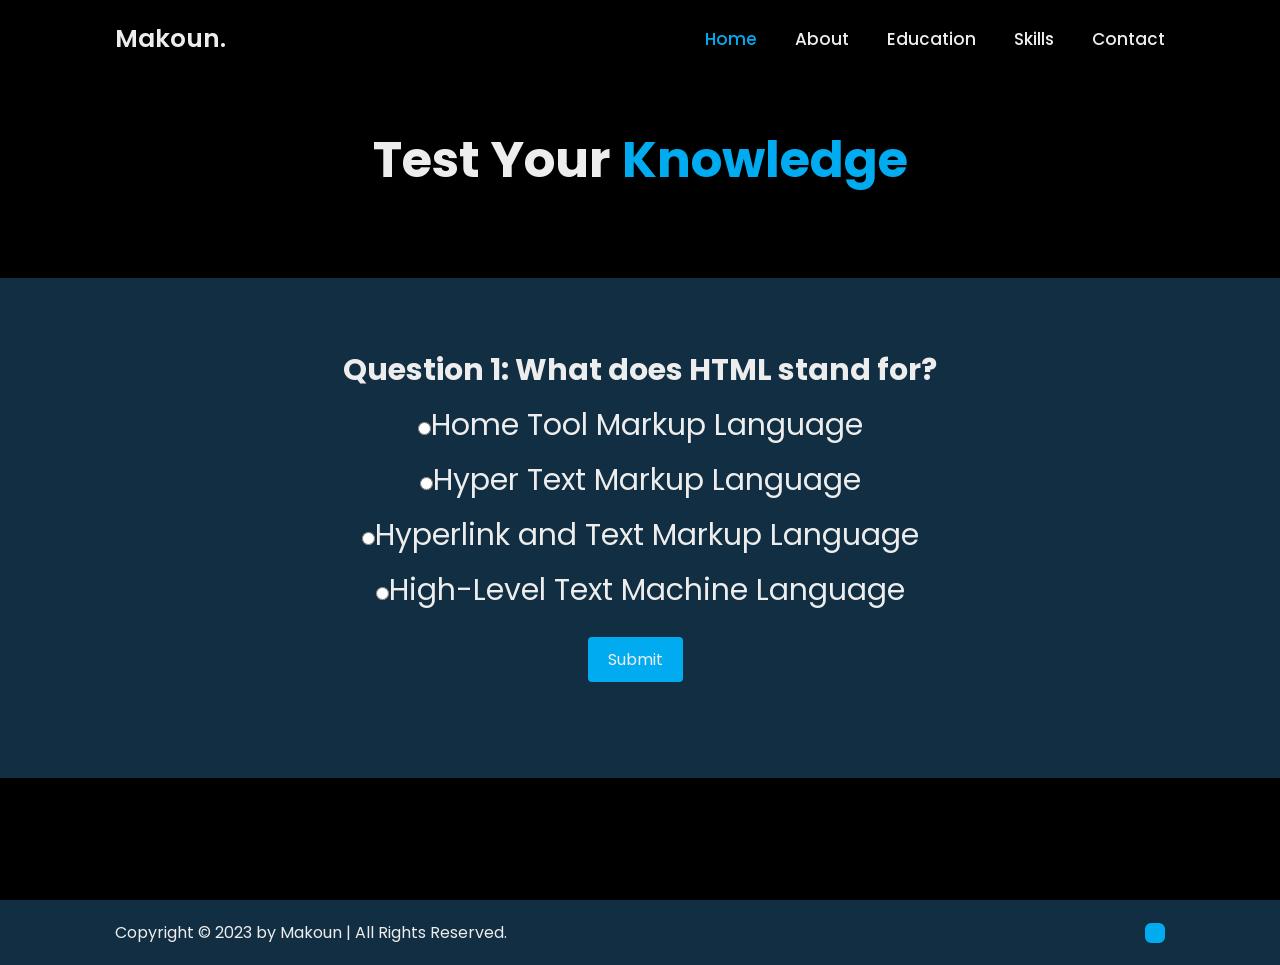
==== html/quiz.html @ e343683a "first commit" ====
<!DOCTYPE html>
<html lang="en">
<head>
    <meta charset="UTF-8">
    <meta name="viewport" content="width=device-width, initial-scale=1.0">
    <title>Quizz sur les Sciences</title>
    <link rel="stylesheet" href="../css/style.css">
</head>
<body>
    <header class="header">
        <a href="#" class="logo"> Makoun. </a>
        <div class="bx bx-menu" id="menu-icon"></div>
        <nav class="navbar">
            <a href="../main.html" class="active">Home</a>
            <a href="../main.html#about">About</a>
            <a href="../main.html#education">Education</a>
            <a href="../main.html#skills">Skills</a>
            <a href="../main.html#contact">Contact</a>

        </nav>
    </header>
<section class="quiz">
<div id="quizForm">
    <h2 class="heading">Test Your <span>Knowledge</span></h2>
    <div class="container">
        <div id="quiz"></div>
        <div id="result" class="result"></div>
        <button id="submit" class="button">Submit</button>
        <button id="retry" class="button hide">Retry</button>
        <button id="showAnswer" class="button hide">Show Answer</button>
      </div>

</div>
</section>
<script src="../js/script.js"></script>
<footer class="footer">
    <div class="footer-text">
        <p>Copyright &copy; 2023 by Makoun | All Rights Reserved.</p>
    </div>
    <div class="footer-iconTop">
        <a href="#"><i class='bx bx-up-arrow-alt'></i></a>
    </div>
</footer>
</body>
</html>
---- css/style.css ----
@import url('https://fonts.googleapis.com/css2?family=poppins:wght@300;400;500;600;700;800;900&display=swap');

* {
    margin: 0;
    font-family: 'poppins', sans-serif;
    padding: 0;
    box-sizing: border-box;
    text-decoration: none;
    border: none;
    outline: none;
    scroll-behavior: smooth;
}

/*def colors*/
:root {
    --bg-color:black ;
    --second-bg-color: #112e42;
    --text-color: #ededed;
    --main-color: #00abf0;
}
html {
    font-size: 62.5%;
    overflow-x: hidden;
}
body {
    background-color: var(--bg-color);
    color: var(--text-color);
}
.header {
    position: fixed;
    top: 0;
    left: 0;
    width: 100%;
    padding: 20px 9%;
    background: transparent;
    display: flex;
    justify-content: space-between;
    align-items: center;
    z-index: 100;
    transition: .3s;
}
.header.sticky{
    background:rgb(238, 6, 76) ;
}
.logo {
    font-size: 25px;
    color: var(--text-color);
    font-weight: 600;
}
.navbar a {
    font-size: 17px;
    color: var(--text-color);
    font-weight: 500;
    margin-left: 35px;
    transition: .3s;
}
.navbar a:hover,
.navbar a.active {
    color: var(--main-color);
}

#menu-icon {
    font-size: 36px;
    color: var(--text-color);
    cursor: pointer;
    display: none;
}

section {
    min-height: 100vh;
    padding: 100px 9% 20;
}

.home {
    display: flex;
    align-items: center;
    padding: 0 9%;
    background: url('../image/bg.jpg') no-repeat;
    background-size: cover;
    background-position: center;
}

.home-content {
    max-width: 600px;
}

.home-content h1 {
    font-size: 56px;
    font-weight: 700;
    line-height: 1.3;
}
.home-content h1 span {
    color: var(--text-color);
}

.home-content .text-animate {
    position: relative;
    width: 328px;
}

.home-content .text-animate h3 {
    font-size: 32px;
    font-weight: 700;
    color: transparent;
    -webkit-text-stroke: .7px var(--main-color);
}

.home-content p {
    font-size: 16px;
    margin: 20px 0 40px;
}

.btn-box {
    position: relative;
    display: flex;
    justify-content: space-between;
    width: 345px;
    height: 50px;
}

.btn-box .btn {
    position: relative;
    display: inline-flex;
    justify-content: center;
    align-items: center;
    width: 150px;
    height: 100%;
    background: var(--main-color);
    border: 2px solid var(--main-color);
    border-radius: 80px;
    font-size: 17px;
    font-weight: 600;
    letter-spacing: 1px;
    color: var(--bg-color);
    z-index: 1;
    overflow: hidden;
    transition: .5s;
}

.btn-box .btn:hover {
    color: var(--main-color);
}

.btn-box .btn:nth-child(2) {
    background: transparent;
    color: var(--main-color);
}

.btn-box .btn:nth-child(2)::before {
    background: var(--main-color);
}

.btn-box .btn:nth-child(2):hover {
    color: var(--bg-color);
}

.btn-box .btn::before {
    content: '';
    position: absolute;
    top: 0;
    left: 0;
    width: 0;
    height: 100%;
    background: var(--bg-color);
    z-index: -1;
    transition: .5s;
}

.btn-box .btn:hover::before {
    width: 100%;
}

.home-sci {
    position: absolute;
    bottom: 40px;
    width: 170px;
    display: flex;
    justify-content: space-between;
}

.home-sci a {
    position: relative;
    display: inline-flex;
    justify-content: center;
    align-items: center;
    width: 40px;
    height: 40px;
    background: transparent;
    border: 2px solid var(--main-color);
    border-radius: 50%;
    font-size: 20px;
    color: var(--main-color);
    z-index: 1;
    overflow: hidden;
    transition: .5s;
}

.home-sci a:hover {
    color: var(--bg-color);
}

.home-sci a::before {
    content: '';
    position: absolute;
    top: 0;
    left: 0;
    width: 0;
    height: 100%;
    background: var(--main-color);
    z-index: -1;
    transition: .5s;
}

.home-sci a:hover::before {
    width: 100%;
}

.about {
    display: flex;
    justify-content: center;
    align-items: center;
    flex-direction: column;
    gap: 20px;
    background: var(--second-bg-color);
    padding-bottom: 60px;
}

.heading {
    font-size: 50px;
    margin-bottom: 30px;
    text-align: center;
}

span {
    color: var(--main-color);
}
/*about*/
.about-img {
    position: relative;
    width: 250px;
    height: 250px;
    border-radius: 50%;
    display: flex;
    justify-content: center;
    align-items: center;
}

.about-img img {
    width: 75%;
    border-radius: 50%;
    border: 2px solid var(--main-color);
}

.about-img .circle-spin {
    position: absolute;
    top: 50%;
    left: 50%;
    transform: translate(-50%, -50%) rotate(0);
    width: 100%;
    height: 100%;
    border-radius: 50%;
    border-top: 2px solid var(--second-bg-color);
    border-bottom: 2px solid var(--second-bg-color);
    border-left: 2px solid var(--main-color);
    border-right: 2px solid var(--main-color);
}

.about-content {
    text-align: center;
}

.about-content h3 {
    font-size: 26px;
}

.about-content p {
    font-size: 16px;
    margin: 20px 0 30px;
}
.btn-box.btns{
    display: inline-block;
    width: 150px;
}
.btn-box.btns a::before{
    background: var(--second-bg-color);
}
/*education*/
.education{
    display: flex;
    justify-content: center;
    align-items: center;
    flex-direction: column;
    padding-bottom: 50px;
}
.education .education-row{
    display: flex;
    flex-wrap: wrap;
    gap: 50px;
}
.education .education-column{
    flex:1 1 400px ;
}
.education-column .title{
    font-size: 25px;
    margin: 0 0 15px 20px;
}
.education-column .education-box{
    border-left: 2px solid var(--main-color);
}
.education-box  .education-content {
    position: relative;
    padding-left: 20px;
}
.education-box .education-content::before{
    content: '';
    position: absolute;
    top: 0;
    left:-11px ;
    width: 20px;
    height: 20px;
    background: var(--main-color);
    border-radius: 50%;
}
.education-content .content{
    position: relative;
    padding: 15px;
    border: 2px solid var(--main-color);
    border-radius: 6px;
    margin-bottom: 20px;
    overflow: hidden;
}
.education-content .content::before{
    content: '';
    position: absolute;
    top: 0;
    left: 0;
    width: 0;
    height: 100%;
    background: var(--second-bg-color);
    z-index: -1;
    transition: .5s;
}
.education-content .content:hover::before{
    width: 100%;
}
.education-content .content .year{
    font-size: 15px;
    color: var(--main-color);
    padding-bottom: 5px;
}
.education-content .content .year i {
    padding-right: 5px;
}
.education-content .content h3{
    font-size: 20px;
}
.education-content .content p{
    font-size: 16px;
    padding-top: 5px;
}
/*skills*/
.skills{
    padding-top: 70px;
    padding-bottom: 50px;
    background: var(--second-bg-color);
}
.skills .skills-row{
    display: flex;
    flex-wrap: wrap;
    gap: 50px;
}
.skills-row .skills-column{
    flex: 1 1 400px;
}
.skills-column .title{
    font-size: 25px;
    margin: 0 0 15px;
}
.skills-box .skills-content{
    position: relative;
    border: 2px solid var(--main-color);
    border-radius: 6px;
    padding: 5px 15px;
    z-index: 1;
    overflow: hidden;
}
.skills-box .skills-content::before{
    content: '';
    position: absolute;
    top: 0;
    left: 0;
    width: 0;
    height: 100%;
    background: var(--bg-color);
    z-index: -1;
    transition: .5s;
}
.skills-box .skills-content:hover::before{
    width: 100%;
}
.skills-content .progress{
    padding: 10px 0;
}
.skills-content .progress h3{
    font-size: 17px;
    display: flex;
    justify-content: space-between;
}
.skills-content .progress h3 span{
    color: var(--text-color)
}
.skills-content .progress .bar{
    height: 25px;
    border-radius: 6px;
    border: 2px solid var(--main-color);
    padding: 5px;
    margin: 10px 0;
}
.skills-content .progress .bar span{
    display: block;
    height: 100%;
    border-radius: 3px;
    background: var(--main-color) ;
}
.skills-column:nth-child(1) .skills-content .progress:nth-child(1) .bar span{
    width: 80%; ;
}
.skills-column:nth-child(1) .skills-content .progress:nth-child(2) .bar span{
    width: 80%; ;
}
.skills-column:nth-child(1) .skills-content .progress:nth-child(3) .bar span{
    width: 70%; ;
}
.skills-column:nth-child(1) .skills-content .progress:nth-child(4) .bar span{
    width: 90%; ;
}
.skills-column:nth-child(2) .skills-content .progress:nth-child(1) .bar span{
    width: 95% ;
}
.skills-column:nth-child(2) .skills-content .progress:nth-child(2) .bar span{
    width: 75%; ;
}
.skills-column:nth-child(2) .skills-content .progress:nth-child(3) .bar span{
    width: 85%; ;
}
.skills-column:nth-child(2) .skills-content .progress:nth-child(4) .bar span{
    width: 60%; ;
}
/*contact*/
.contact{
   padding-top: 70px;
}
.contact form {
    max-width: 700px;
    margin: 0 auto;
    text-align: center;
}
.contact form .input-box{
    position: relative;
    display: flex;
    justify-content: space-between;
    flex-wrap: wrap;
}
.contact form .input-box .input-field {
    position: relative;
    width: 49%;
    margin: 8px 0;
}
.contact form .input-box .input-field input,.contact form .textarea-field textarea{
    width: 100%;
    height: 100%;
    padding: 15px;
    font-size: 16px;
    color: var(--text-color);
    background: transparent;
    border-radius: 6px;
    border: 2px solid var(--main-color);
}
.contact form .input-box .input-field input::placeholder,.contact form .textarea-field textarea::placeholder{
color: var(--text-color);
}
.contact form .focus{
    position: absolute;
    top: 0;
    left: 0;
    width: 0;
    height: 100%;
    background: var(--second-bg-color);
    border-radius: 6px;
    z-index: -1;
    transition: .5s;
}
.contact form .input-box .input-field input:focus~.focus,
.contact form .input-box .input-field input:valid~.focus,
.contact form .textarea-field textarea:focus~.focus,
.contact form .textarea-field textarea:valid~.focus{
    width: 100%;
}
.contact form .textarea-field{
    position: relative;
    margin: 6px 0 27px;
    display: flex;
} 
.contact form .textarea-field textarea{
    resize: none;
}
.contact form .btn-box.btns .btn{
    cursor: pointer;
}
.footer{
    display: flex;
    justify-content: space-between;
    align-items: center;
    flex-wrap: wrap;
    padding: 20px 9%;
    background: var(--second-bg-color);
}
.footer-text p {
    font-size: 16px;
}
.footer-iconTop a {
    position: relative;
    display: inline-flex;
    justify-content: center;
    align-items: center;
    padding: 8px;
    background: var(--main-color);
    border: 2px solid var(--main-color);
    border-radius: 6px;
    z-index: 1;
    overflow: hidden;
}
.footer-iconTop a i {
    font-size: 24px;
    color: var(--bg-color);
}
.footer-iconTop a::before{
    content: '';
    position: absolute;
    top: 0;    
    left: 0;
    width: 0;
    height: 100%;
    background: var(--second-bg-color);
    z-index: -1;
    transition: .5s;
}
.footer-iconTop a:hover::before{
    width: 100%;
}
.footer-iconTop a:hover i {
    color: var(--main-color);
}

@import url('https://fonts.googleapis.com/css2?family=Poppins:wght@400;500;700&display=swap');

.quiz {
  font-family: 'Poppins', sans-serif;
  background: var(--bg-color);
  display: flex;
  justify-content: center;
  align-items: center;
}

.container {
  width: 1500px;
  height: 500px;
  margin-top: 80px;
  background-color: var(--second-bg-color);
  box-shadow: 0 2px 4px rgba(0, 0, 0, 0.1);
  border-radius: 20px;
  text-align: center;
  font-size: 30px;
  color: var(--text-color);
  padding-top: 70px;
}

h1 {
  text-align: center;
}

.question {
  font-weight: bold;
  margin-bottom: 10px;
}

.options {
  margin-bottom: 20px;
}

.option {
  display: block;
  margin-bottom: 10px;
}

.button {
  display: inline-block;
  padding: 10px 20px;
  background-color:var(--main-color);
  color:var(--text-color);
  border: none;
  cursor: pointer;
  font-size: 16px;
  border-radius: 4px;
  transition: 0.3s;
  margin-right: 10px;
}

.button:hover {
  background-color: #3071a9;
}

.result {
  text-align: center;
  font-weight: bold;
  margin-bottom: 20px;
}

.hide{
  display: none;
}
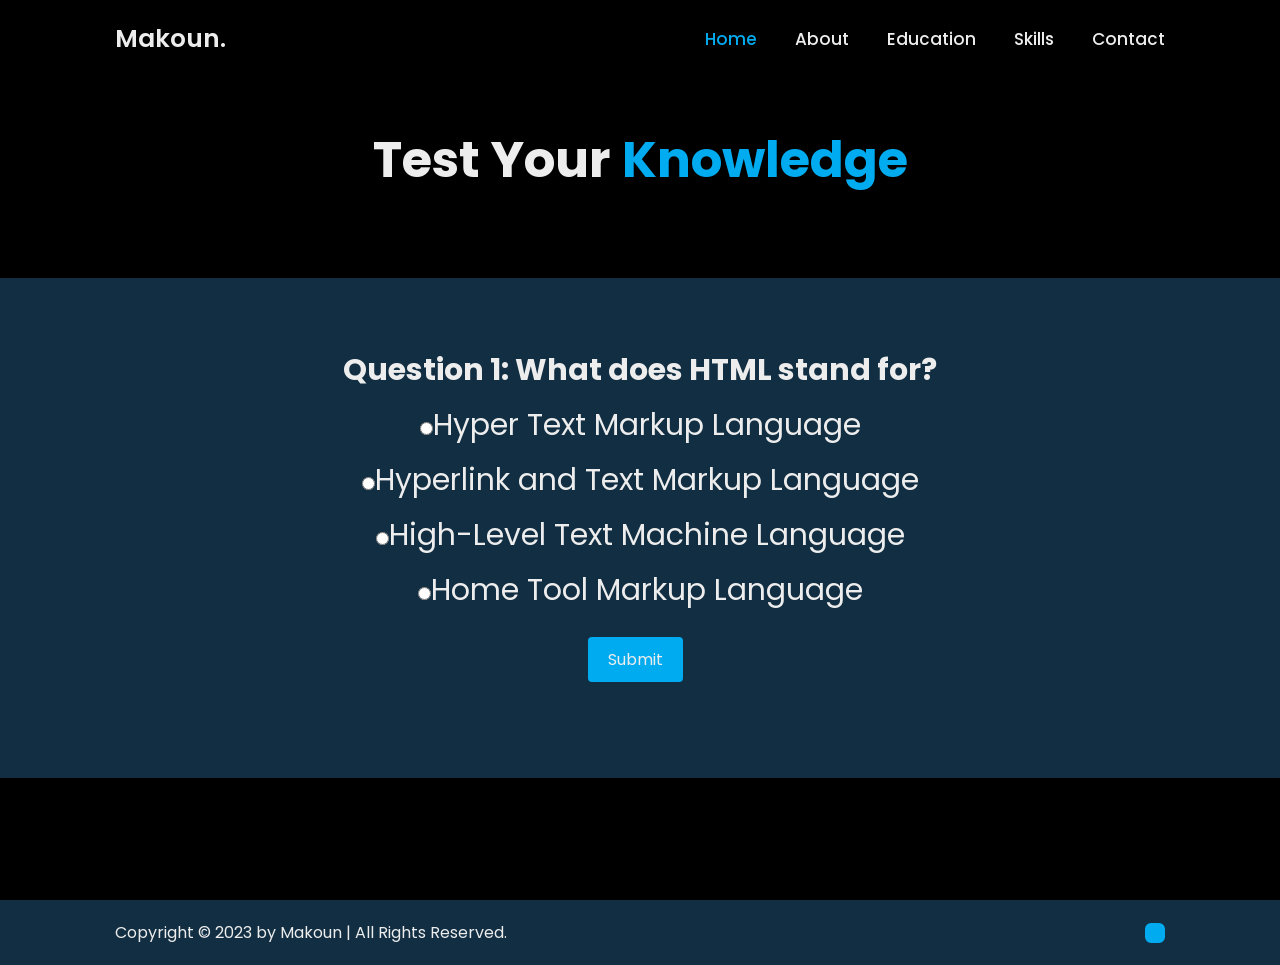
==== commit 7c81276e: "second commit" ====
--- a/html/quiz.html
+++ b/html/quiz.html
@@ -3,7 +3,7 @@
 <head>
     <meta charset="UTF-8">
     <meta name="viewport" content="width=device-width, initial-scale=1.0">
-    <title>Quizz sur les Sciences</title>
+    <title>Test Your Knowledge</title>
     <link rel="stylesheet" href="../css/style.css">
 </head>
 <body>
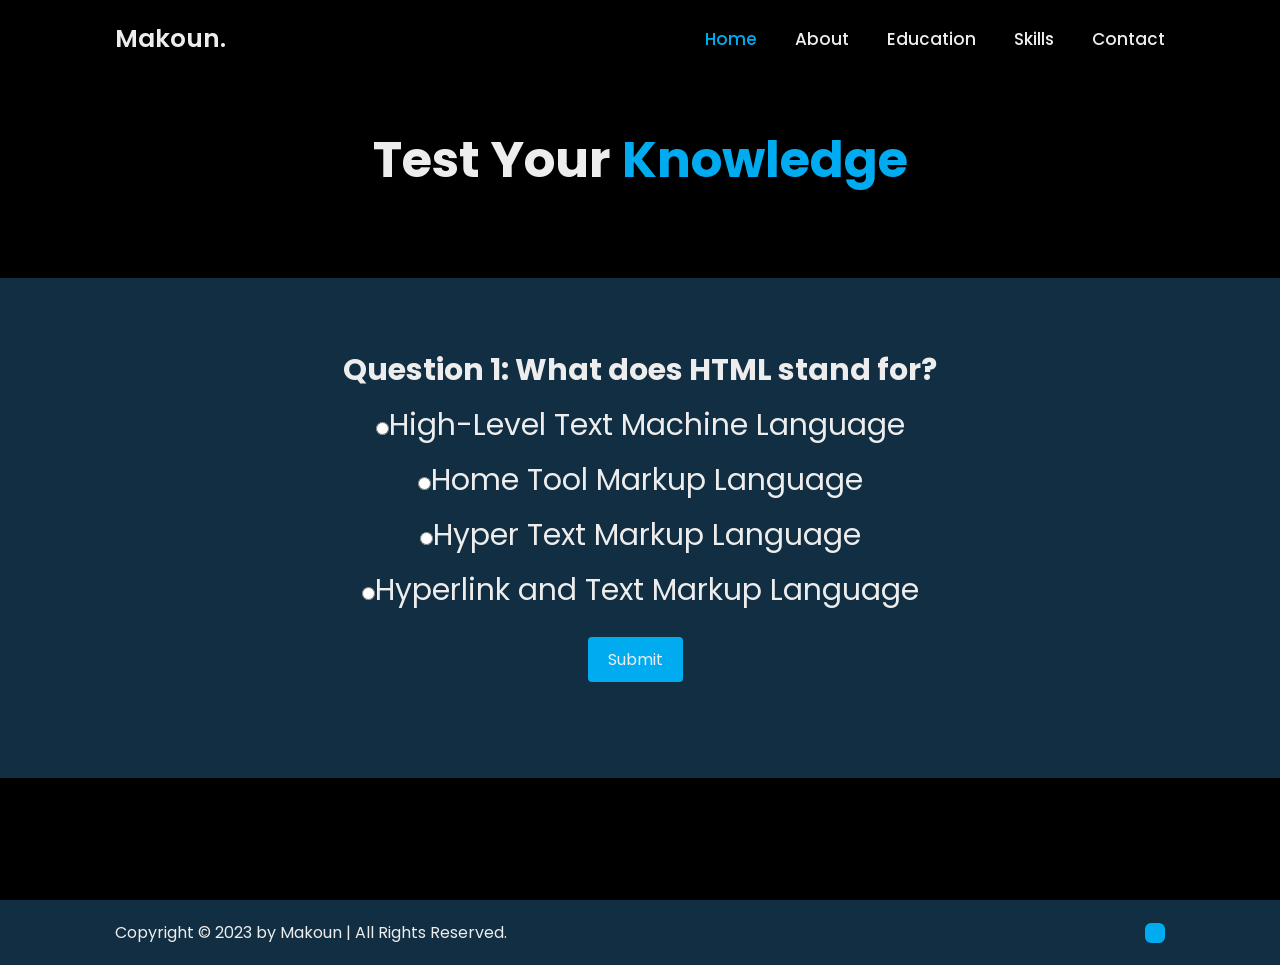
==== commit 379be08e: "Update quiz.html" ====
--- a/html/quiz.html
+++ b/html/quiz.html
@@ -11,11 +11,11 @@
         <a href="#" class="logo"> Makoun. </a>
         <div class="bx bx-menu" id="menu-icon"></div>
         <nav class="navbar">
-            <a href="../main.html" class="active">Home</a>
-            <a href="../main.html#about">About</a>
-            <a href="../main.html#education">Education</a>
-            <a href="../main.html#skills">Skills</a>
-            <a href="../main.html#contact">Contact</a>
+            <a href="../index.html" class="active">Home</a>
+            <a href="../index.html#about">About</a>
+            <a href="../index.html#education">Education</a>
+            <a href="../index.html#skills">Skills</a>
+            <a href="../index.html#contact">Contact</a>
 
         </nav>
     </header>
